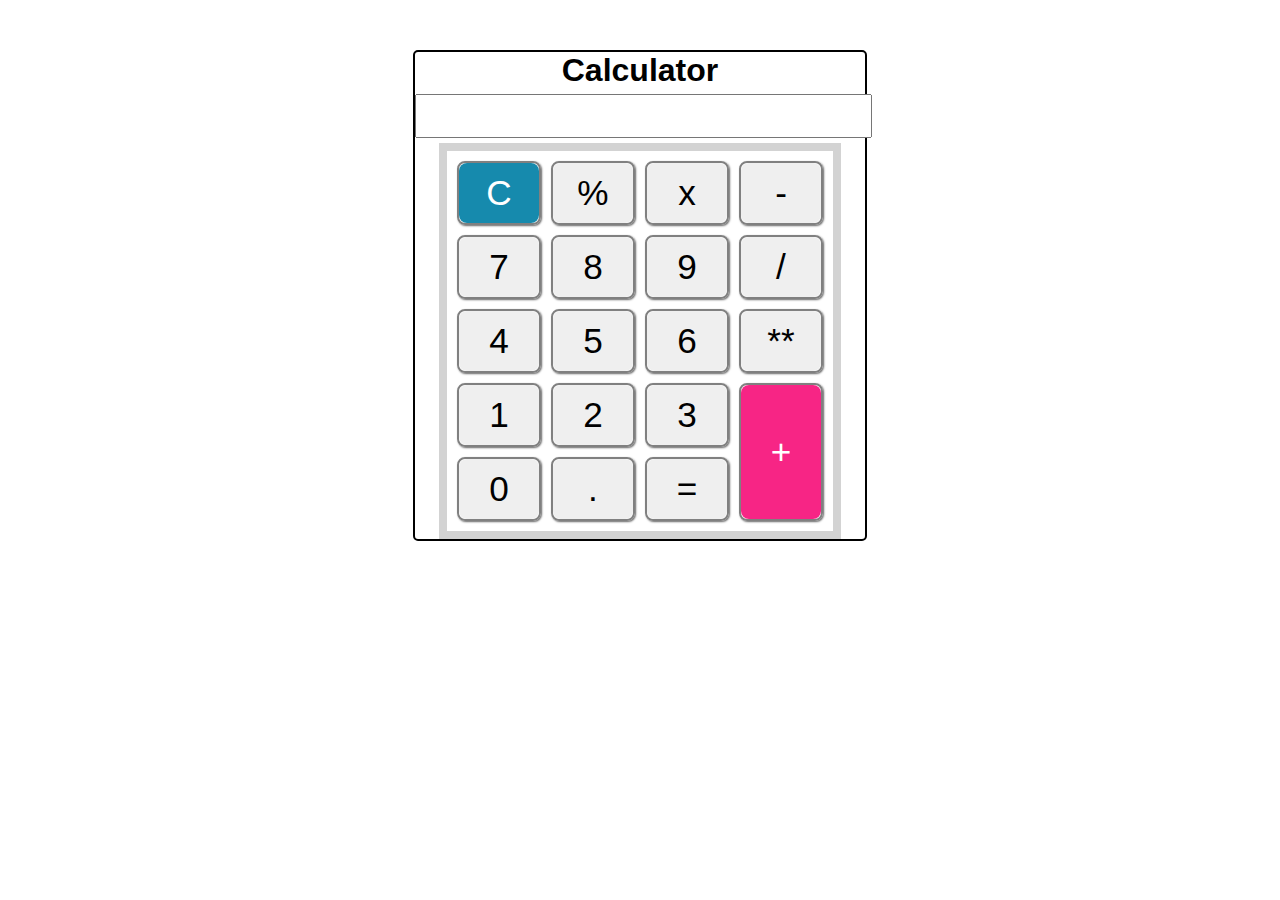
==== calculator/index.html @ 7a4d039d "Add files via upload" ====
<!DOCTYPE html>
<html lang="en">
<head>
    <meta charset="UTF-8">
    <meta http-equiv="X-UA-Compatible" content="IE=edge">
    <meta name="viewport" content="width=device-width, initial-scale=1.0">
    <title>Calculator</title>
    <link rel="stylesheet" href="style.css">
</head>
<body>

    <div id="container">
        <h1>Calculator</h1>
        <input type="text" id="screen">
        <table cellspacing="10">
            <tbody>
                <tr>
                    <td><button style="background-color: #168aad;color: white;">C</button></td>
                    <td><button>%</button></td>
                    <td><button>x</button></td>
                    <td><button>-</button></td>
                </tr>
                <tr>
                    <td><button>7</button></td>
                    <td><button>8</button></td>
                    <td><button>9</button></td>
                    <td><button>/</button></td>
                </tr>
                <tr>
                    <td><button>4</button></td>
                    <td><button>5</button></td>
                    <td><button>6</button></td>
                    <td><button>**</button></td>
                </tr>
                <tr>
                    <td><button>1</button></td>
                    <td><button>2</button></td>
                    <td><button>3</button></td>
                    <td rowspan="2"><button style="background-color: #f72585;color:white">+</button></td>
                </tr>
                <tr>
                    <td><button>0</button></td>
                    <td><button>.</button></td>
                    <td><button>=</button></td>
                    <!-- <td><button>+</button></td> -->
                </tr>
            </tbody>
        </table>

    </div>

    <script src="app.js"></script>
</body>
</html>
---- calculator/style.css ----
*{
    margin:0;
    padding: 0;
}

#container{
    width: 450px;
    border: 2px solid black;
    border-radius: 5px;
    margin: 50px auto;
    font-family: Arial, Helvetica, sans-serif;
}

h1{
    text-align: center;
}

#screen{
    display: block;
    font-size: 2.2rem;
    margin: 5px auto;
}

#screen:focus{
    outline: none;
}

table{
    margin: 0px auto;
    border: 8px solid lightgray;
}

td{
    height: 60px;
    width: 80px;
    border:2px solid gray;
    border-radius: 8px;
    box-shadow: 1px 1px 2px rgb(104,104,104);
    transition: 100ms;
}



td:active{
    transform: scale(0.85);
}

button{
    height: 100%;
    width: 100%;
    font-size: 2.2rem;
    border:none;
    border-radius: 8px;
}


button:hover{
    cursor: pointer;
}
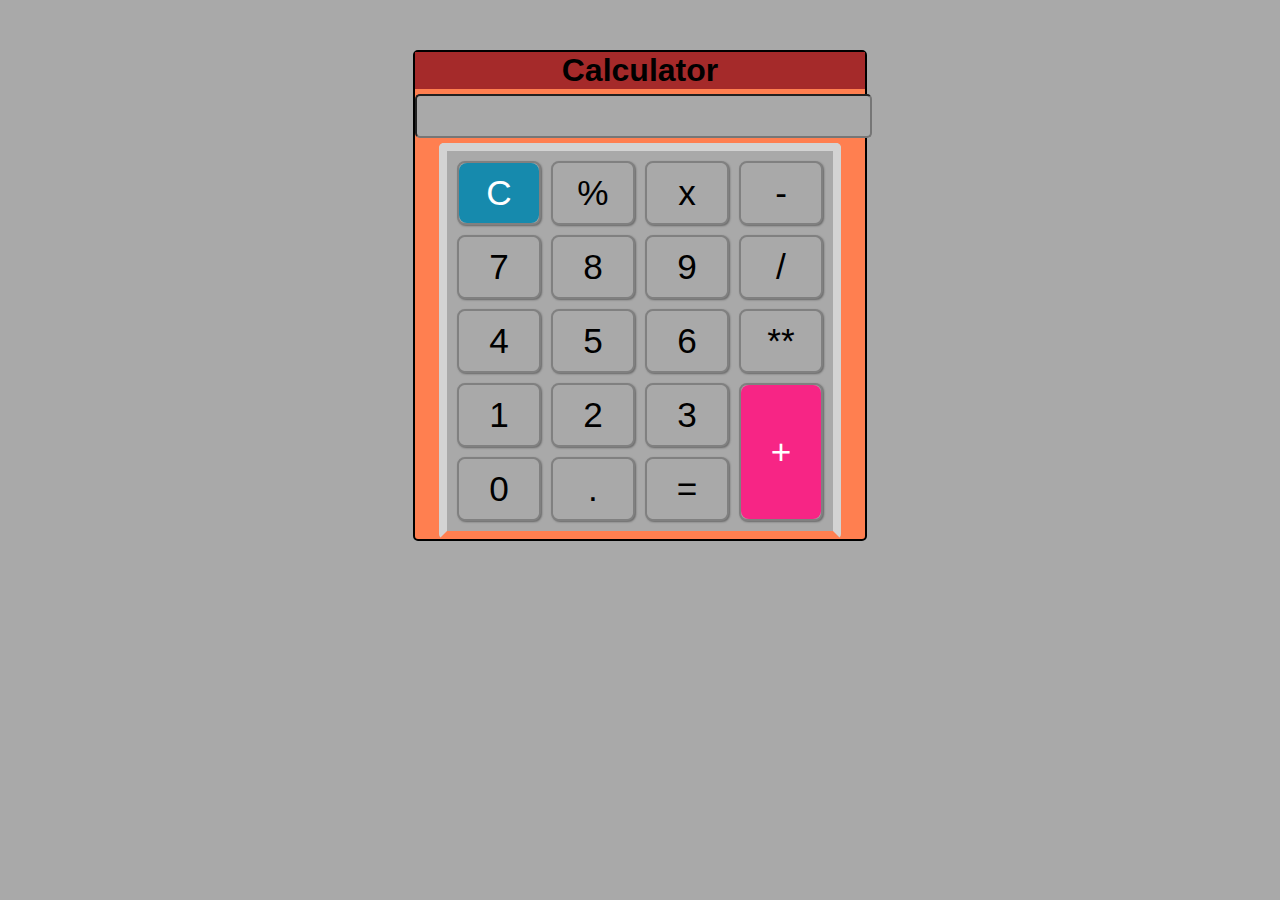
==== commit fafc5d54: "UI enhanced" ====
--- a/calculator/index.html
+++ b/calculator/index.html
@@ -11,7 +11,7 @@
 
     <div id="container">
         <h1>Calculator</h1>
-        <input type="text" id="screen">
+        <input type="text" id="screen" >
         <table cellspacing="10">
             <tbody>
                 <tr>
--- a/calculator/style.css
+++ b/calculator/style.css
@@ -1,6 +1,7 @@
 *{
     margin:0;
     padding: 0;
+    background-color: darkgray;
 }
 
 #container{
@@ -9,10 +10,13 @@
     border-radius: 5px;
     margin: 50px auto;
     font-family: Arial, Helvetica, sans-serif;
+    background-color: coral;
+    z-index: 289;
 }
 
 h1{
     text-align: center;
+    background-color: brown;
 }
 
 #screen{
@@ -23,11 +27,14 @@
 
 #screen:focus{
     outline: none;
+    background-color: cadetblue;
 }
 
 table{
     margin: 0px auto;
     border: 8px solid lightgray;
+    border-bottom: 8px solid coral;
+    border-radius: 5px;
 }
 
 td{
@@ -43,7 +50,9 @@
 
 td:active{
     transform: scale(0.85);
+
 }
+
 
 button{
     height: 100%;
@@ -56,4 +65,8 @@
 
 button:hover{
     cursor: pointer;
+    background-color: aquamarine;
+}
+input{
+    border-radius: 5px;
 }